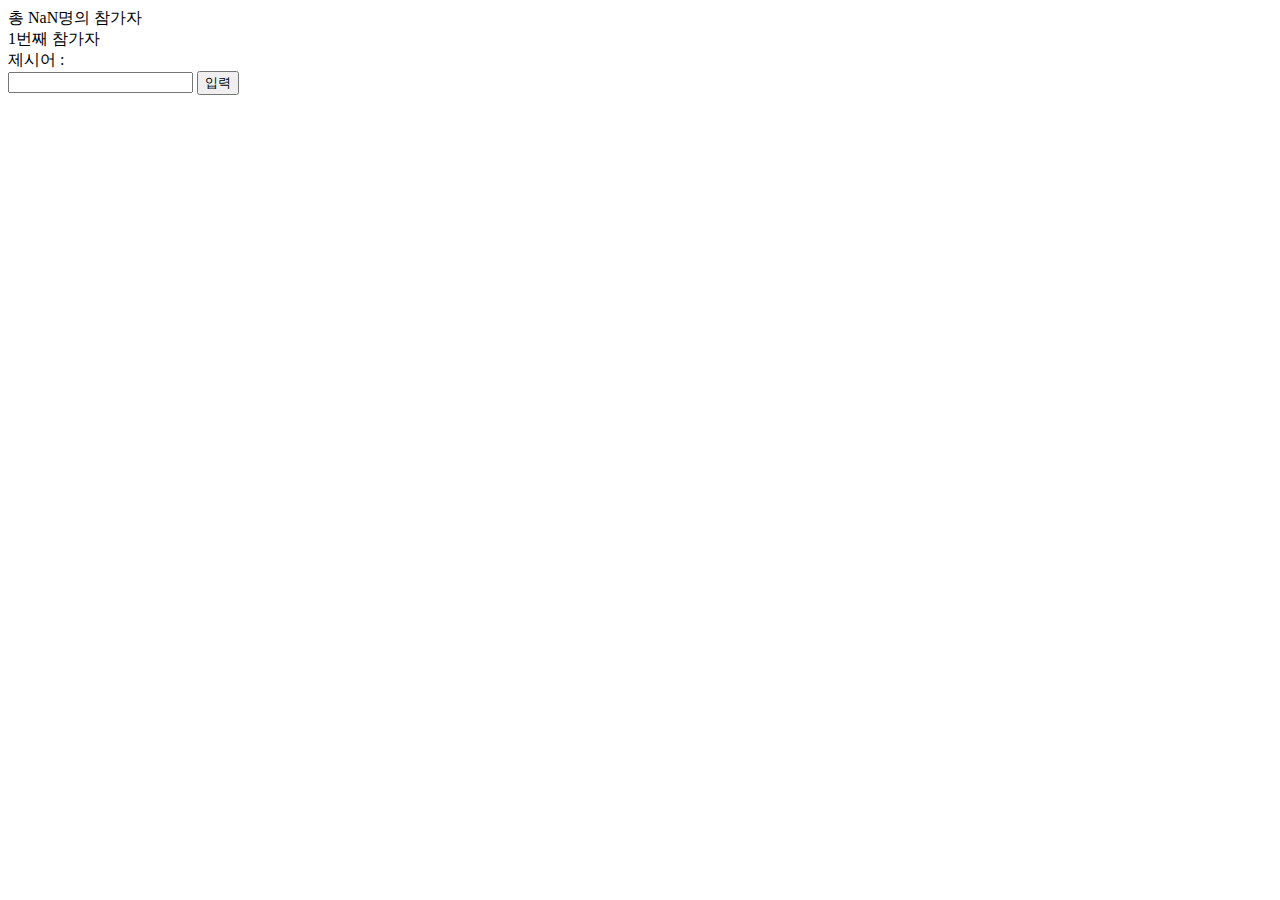
==== zerocho/index.html @ 7bb65eeb "끝말잇기 게임" ====
<html lang="en">
<head>
    <meta charset="UTF-8">
    <meta http-equiv="X-UA-Compatible" content="IE=edge">
    <meta name="viewport" content="width=device-width, initial-scale=1.0">
    <title>Document</title>
</head>
<body>
    <div><span class="players"></span></div>
    <div>
        <span class="order">1</span>번째 참가자
    </div>
    <div>제시어 : <span class="word"></span></div>

    <input class="word-input" type="text">
    <button type="submit">입력</button>
    
    
    <script src="script.js"></script>
</body>
</html>
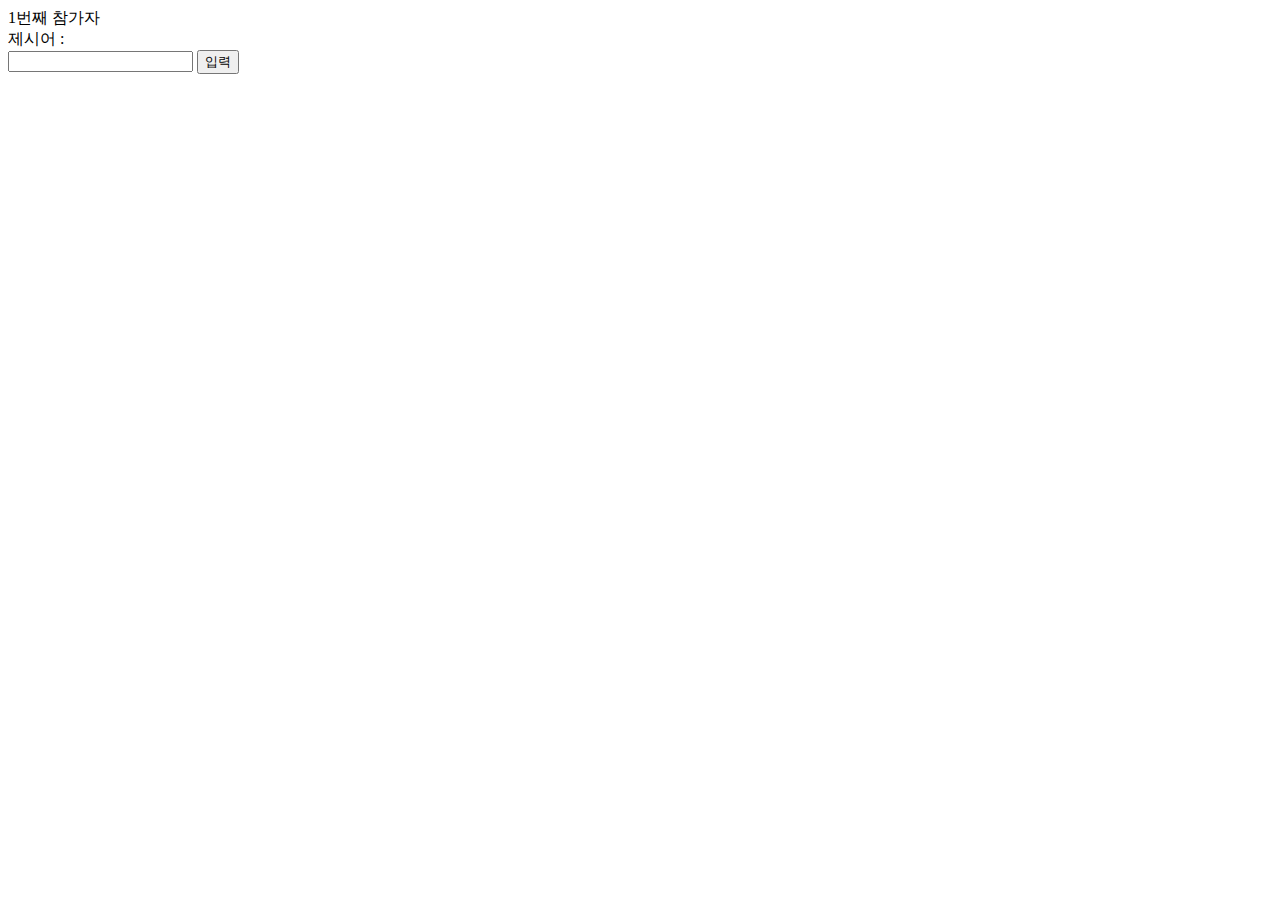
==== commit 808f8ac5: "끝말잇기 단어검사 추가" ====
--- a/zerocho/index.html
+++ b/zerocho/index.html
@@ -6,16 +6,14 @@
     <title>Document</title>
 </head>
 <body>
-    <div><span class="players"></span></div>
     <div>
         <span class="order">1</span>번째 참가자
     </div>
     <div>제시어 : <span class="word"></span></div>
 
     <input class="word-input" type="text">
-    <button type="submit">입력</button>
-    
-    
+    <button class="submit" type="submit">입력</button>
+
     <script src="script.js"></script>
 </body>
 </html>